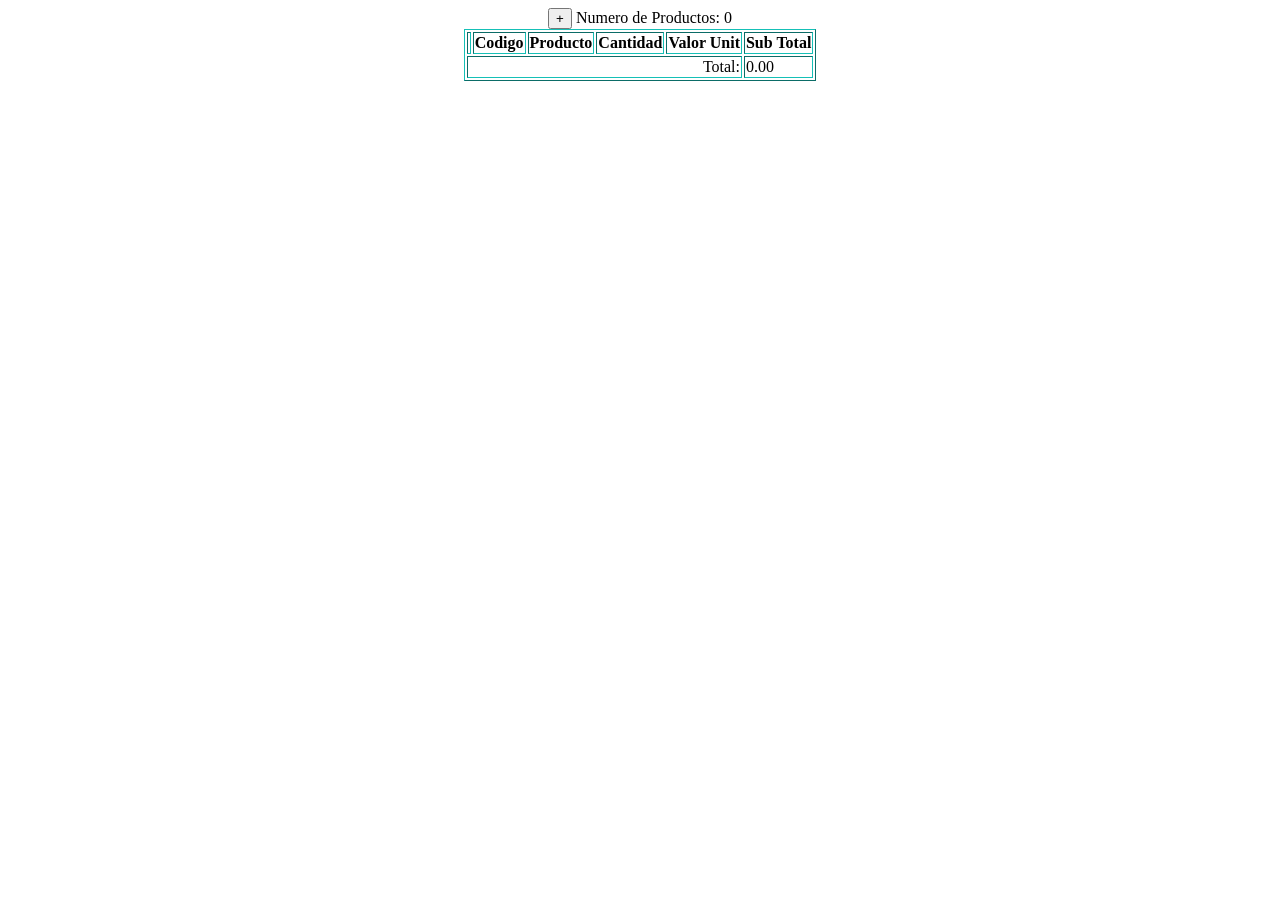
==== Factura.html @ 58ae6eb9 "funciones con JavaScript" ====
<!DOCTYPE html>
<html lang="en">
<head>
    <meta charset="UTF-8">
    <meta name="viewport" content="width=device-width, initial-scale=0">
    <title>Document</title>
</head>
<body>
    <center><button id="btnAgregarFila" type="button" onclick="addFila();">+</button> 
    <label>Numero de Productos: </label><span id="numProductos">0</span></center>
    <table id="tblFactura" border="1" align="center" style="border-color: rgb(21, 192, 183);">
        <thead>
            <tr>
                <th></th>
                <th>Codigo</th>
                <th>Producto</th>
                <th>Cantidad</th>
                <th>Valor Unit</th>
                <th>Sub Total</th>
            </tr>
        </thead>
        <tbody>

        </tbody>
        <tfoot>
            <tr>
                <td colspan="5" align="right">Total:</td>
                <td id="totalFactura">0.00</td>
            </tr>
        </tfoot>
    </table>

</body>
<script src="js/funcionesFactura.js"></script>
</html>
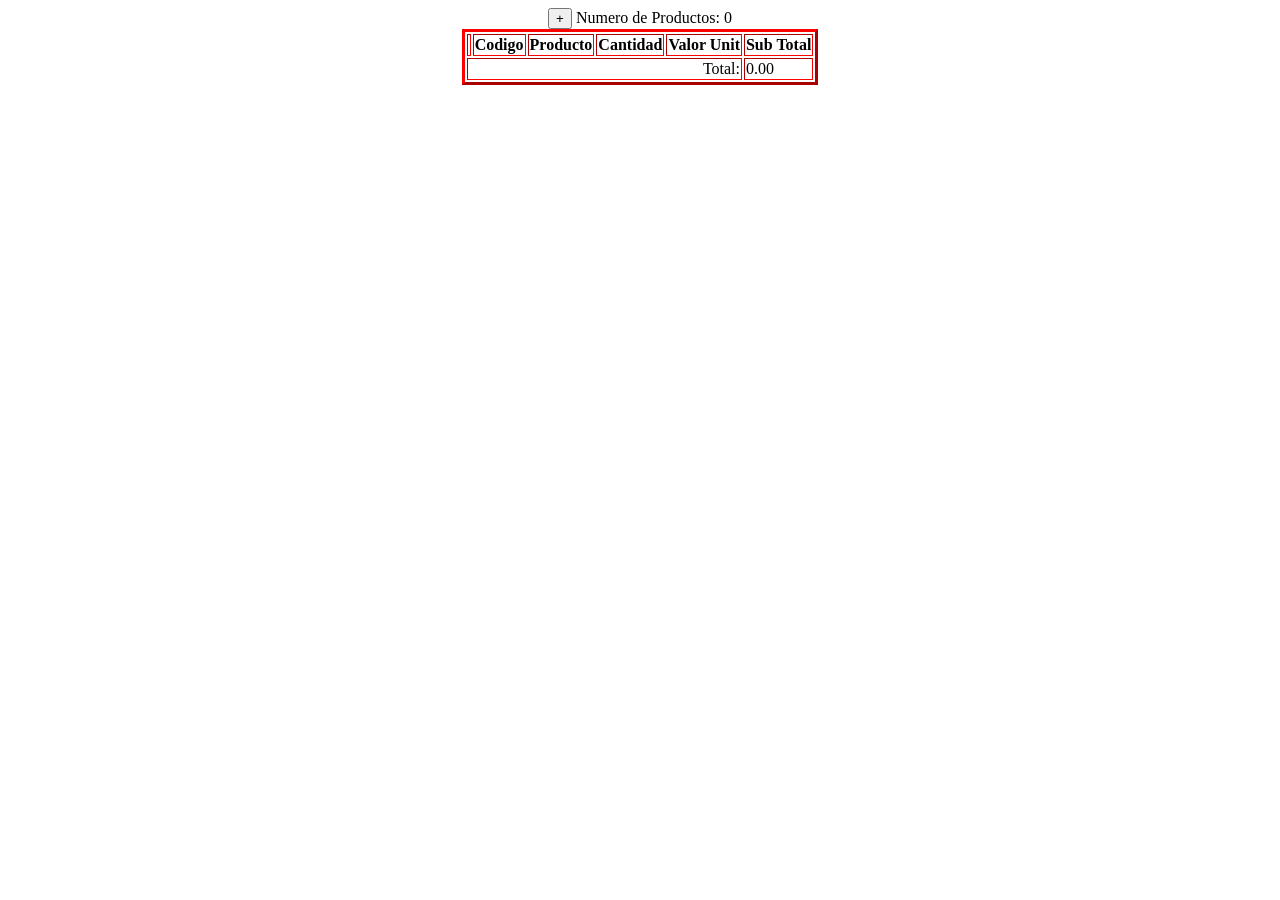
==== commit f617940b: "practicas asistencia, productos y calculadora" ====
--- a/Factura.html
+++ b/Factura.html
@@ -8,7 +8,7 @@
 <body>
     <center><button id="btnAgregarFila" type="button" onclick="addFila();">+</button> 
     <label>Numero de Productos: </label><span id="numProductos">0</span></center>
-    <table id="tblFactura" border="1" align="center" style="border-color: rgb(21, 192, 183);">
+    <table id="tblFactura" border="3" align="center" style="border-color: rgb(255, 0, 0);">
         <thead>
             <tr>
                 <th></th>
